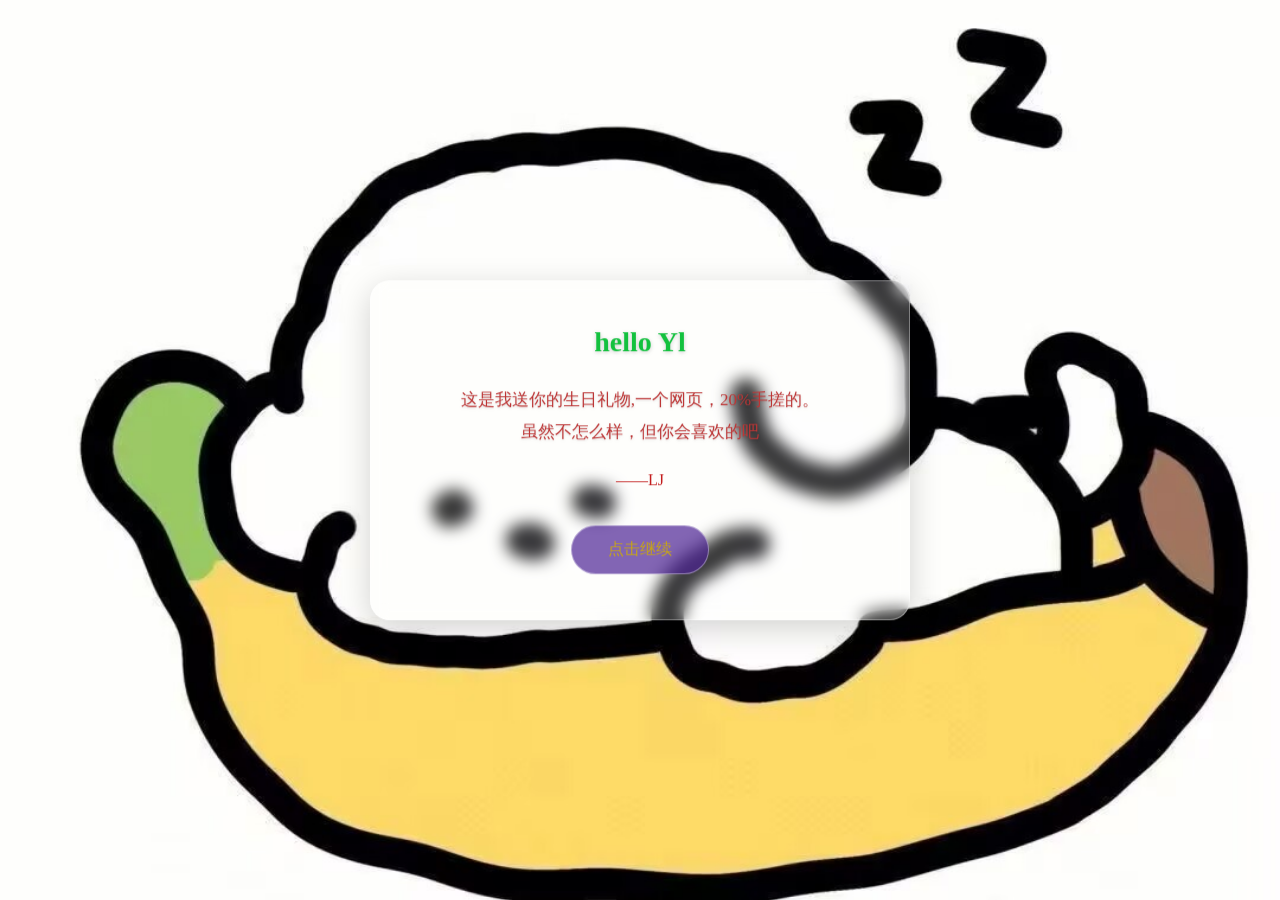
==== YL2.html @ 68297533 "Add files via upload YL2.html.2.0" ====
<!DOCTYPE html>
<html lang="zh-CN">
    <head>
        <meta charset="UTF-8">
        <meta name="viewport" content="width=device-width, initial-scale=1.0">
        <title>询问信息2.0</title>
        <link rel="stylesheet" href="Yl2.css">
    </head>
    <body>
        <audio autoplay loop volume="1">
            <!-- autoplay自动播放，loop循环，volume音量1(100%) -->
            <source src="Yl2.mp3" type="audio/mpeg">
        </audio>
        <div class="Yl">
            <h2 class="sub-title">hello Yl</h2>
            <p class="bless-text">
                这是我送你的生日礼物,一个网页，20%手搓的。<br>
                虽然不怎么样，但你会喜欢的吧<br>

            </p>
            <p class="sign">——LJ</p>
            <!-- 跳转按钮，点击打开新网页 -->
            <a href="Yl.html"  class="jump-btn">
                点击继续
            </a>
        </div>
         
    </body>
</html>
---- Yl2.css ----
* {
    margin: 0;
    padding: 0;
    box-sizing: border-box;
}

/* 页面背景图，铺满全屏 */
body {
    min-height: 100vh;
    /* 替换成你的背景图片路径 */
    background: url("text.jpg") center/cover no-repeat fixed;
}

/* 半透明悬浮卡片核心样式 */
.Yl {
    /* 屏幕居中悬浮 */
    position: fixed;
    top: 50%;
    left: 50%;
    transform: translate(-50%, -50%);
    z-index: 10;

    width: min(92%, 540px);
    padding: 45px 35px;
    text-align: center;

    /* 半透明白色底色，能看见下方背景图 */
    background: rgba(255, 255, 255, 0.22);
    /* 磨砂玻璃模糊，氛围感更强 */
    backdrop-filter: blur(8px);
    -webkit-backdrop-filter: blur(8px);

    border-radius: 20px;
    /* 悬浮阴影，营造浮起来的效果 */
    box-shadow: 0 8px 32px rgba(0, 0, 0, 0.18);
    border: 1px solid rgba(255, 255, 255, 0.35);
}

.sub-title {
    font-size: 28px;
    color: #13c13e;
    margin-bottom: 26px;
    text-shadow: 0 1px 4px rgba(0,0,0,0.2);
}

.bless-text {
    font-size: 17px;
    line-height: 1.9;
    color: #bd3636;
    margin-bottom: 22px;
    text-shadow: 0 1px 3px rgba(0,0,0,0.15);
}

.sign {
    font-size: 16px;
    color: #c31d1d;
    margin-bottom: 36px;
}

.jump-btn {
    display: inline-block;
    padding: 13px 36px;
    background: rgba(78, 36, 149, 0.7);
    color: #c6a419;
    text-decoration: none;
    border-radius: 999px;
    font-size: 16px;
    transition: 0.3s all ease;
    border: 1px solid rgba(255,255,255,0.4);
}

.jump-btn:hover {
    background: rgba(182, 12, 12, 0.958);
    transform: translateY(-3px);
    box-shadow: 0 6px 16px rgb(222, 4, 4);
}
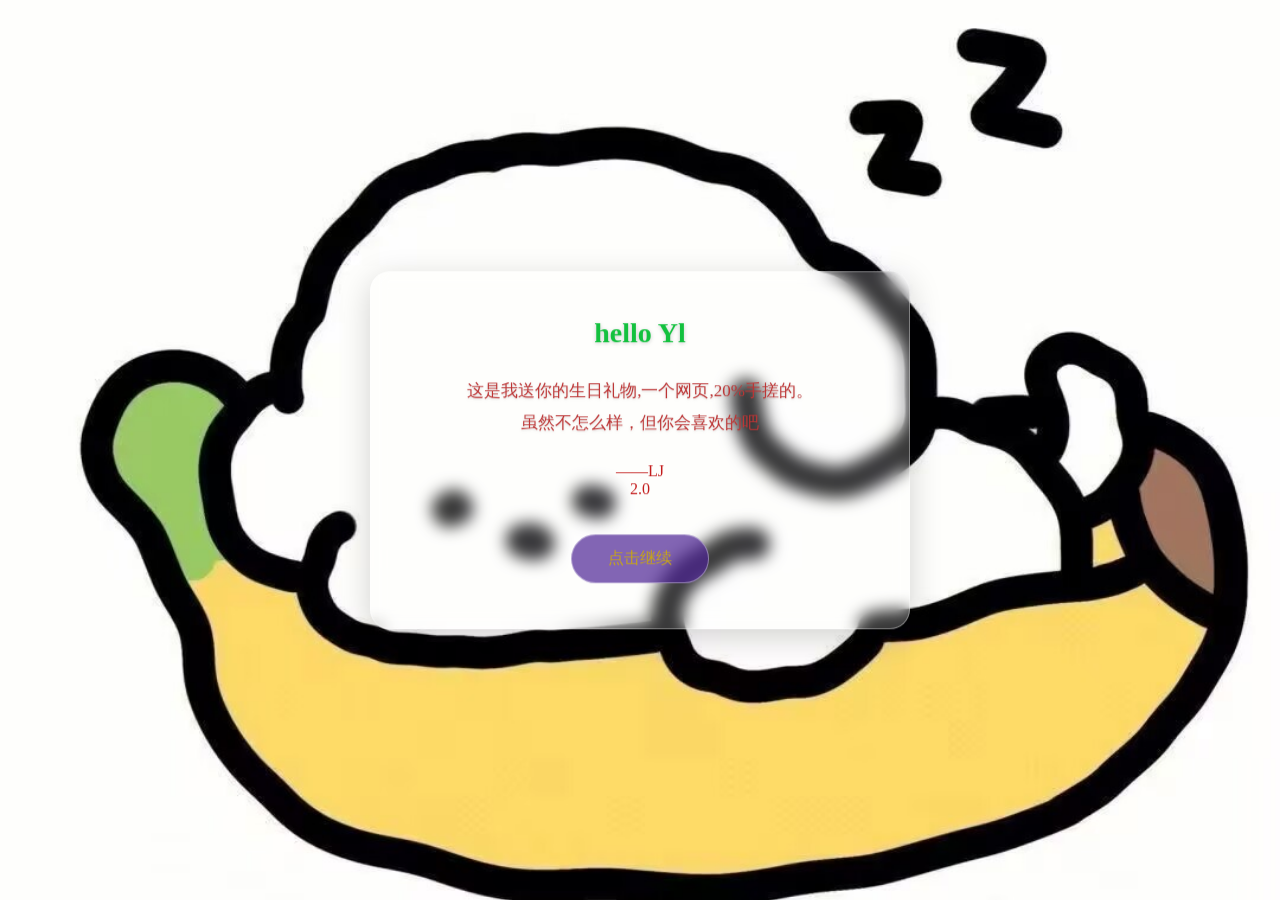
==== commit d9c7b8f7: "Add files via upload YL2.html.2.1" ====
--- a/YL2.html
+++ b/YL2.html
@@ -14,11 +14,11 @@
         <div class="Yl">
             <h2 class="sub-title">hello Yl</h2>
             <p class="bless-text">
-                这是我送你的生日礼物,一个网页，20%手搓的。<br>
+                这是我送你的生日礼物,一个网页,20%手搓的。<br>
                 虽然不怎么样，但你会喜欢的吧<br>
 
             </p>
-            <p class="sign">——LJ</p>
+            <p class="sign">——LJ<br>2.0</p>
             <!-- 跳转按钮，点击打开新网页 -->
             <a href="Yl.html"  class="jump-btn">
                 点击继续
